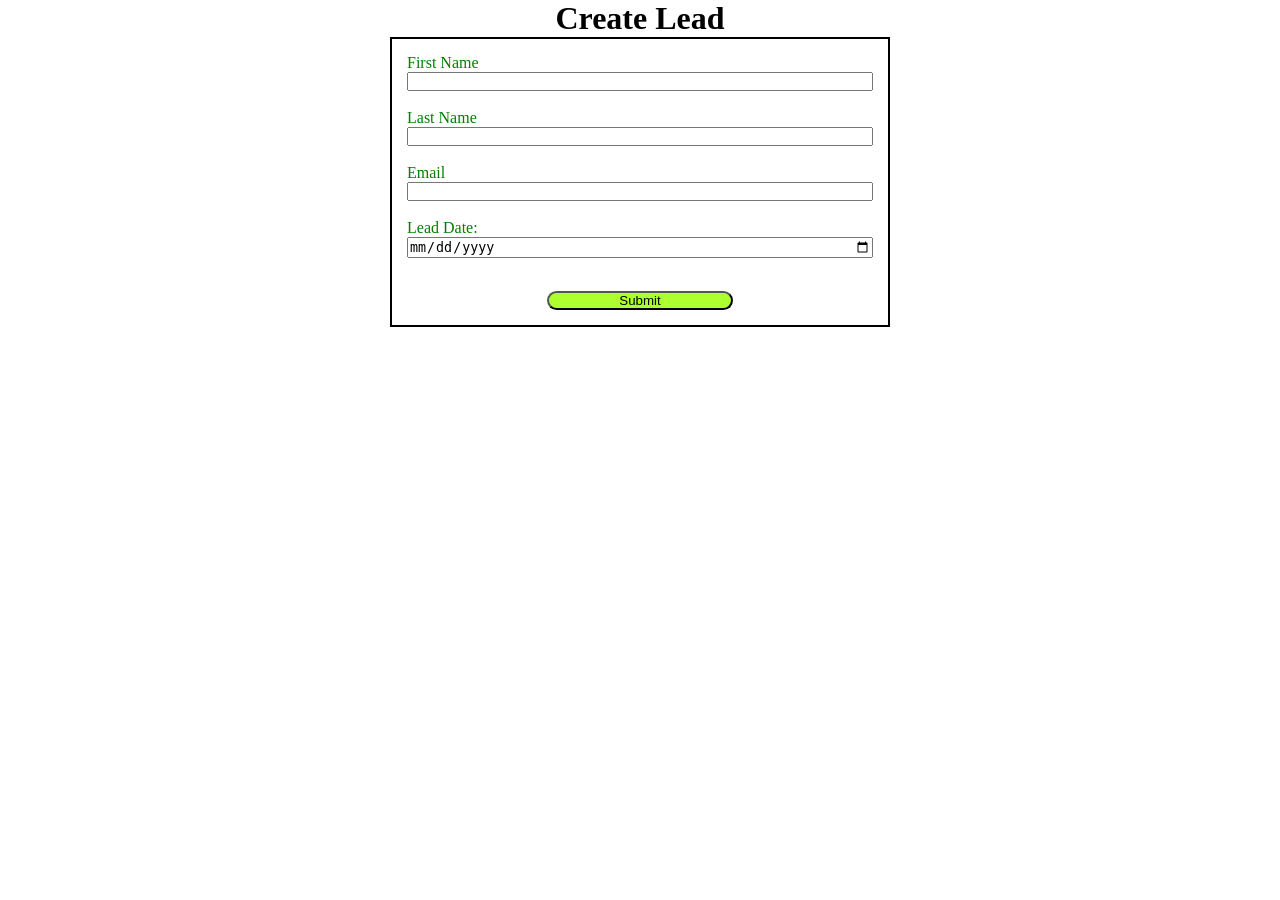
==== index.html @ 45247339 "index page added" ====
<!doctype html>
<html lang="en">
  <head>
    <meta charset="UTF-8" />
    <meta name="viewport" content="width=device-width, initial-scale=1.0" />
    <title>Web To Lead Form</title>
    <link rel="stylesheet" href="webs.css" />
    <script src="webs.js"></script>
  </head>
  <body>
    <h1>Create Lead</h1>
    <form
      action="https://webto.salesforce.com/servlet/servlet.WebToLead?encoding=UTF-8&orgId=00Dg800000RUkyr"
      method="POST"
      onsubmit="beforesubmit()"
    >
      <input type="hidden" name="oid" value="00Dg800000RUkyr" />
      <input
        type="hidden"
        name="retURL"
        value="https://prashanthgatadi.github.io/webs/websthanks.html"
      />
      <input type="hidden" name="Lead_Date__c" class="outputdate" />
      <label for="first_name">First Name</label
      ><input
        id="first_name"
        maxlength="40"
        name="first_name"
        size="20"
        type="text"
        required="true"
      /><br />

      <label for="last_name">Last Name</label
      ><input
        id="last_name"
        maxlength="80"
        name="last_name"
        size="20"
        type="text"
        required="true"
      /><br />

      <label for="email">Email</label
      ><input
        id="email"
        maxlength="80"
        name="email"
        size="20"
        type="text"
        required="true"
      /><br />
      <label for="email">Lead Date:</label>
      <input type="Date" class="inputdate" required="true" /><br />
      <!-- Lead Date:<span class="dateInput dateOnlyInput"
        ><input
          id="00Ng800001Kdr3d"
          name="00Ng800001Kdr3d"
          size="12"
          type="text" /></span
      ><br /> -->

      <!-- <input
        type="hidden"
        id="lead_source"
        name="lead_source"
        value="Web"
        required="true"
      /><br /> -->

      <input class="submit" type="submit" name="submit" />
    </form>
  </body>
</html>
---- webs.css ----
* {
  margin: 0;
  padding: 0;
  box-sizing: border-box;
}
h1 {
  text-align: center;
}
input,
label {
  display: block;
}
label {
  color: green;
}
input {
  width: 100%;
}
.submit {
  margin: 15px auto 0 auto;
  width: 40%;
  background-color: greenyellow;
  border-radius: 10px;
}
form {
  min-width: 300px;
  max-width: 500px;
  margin: auto;
  border: 2px solid black;
  padding: 15px;
}
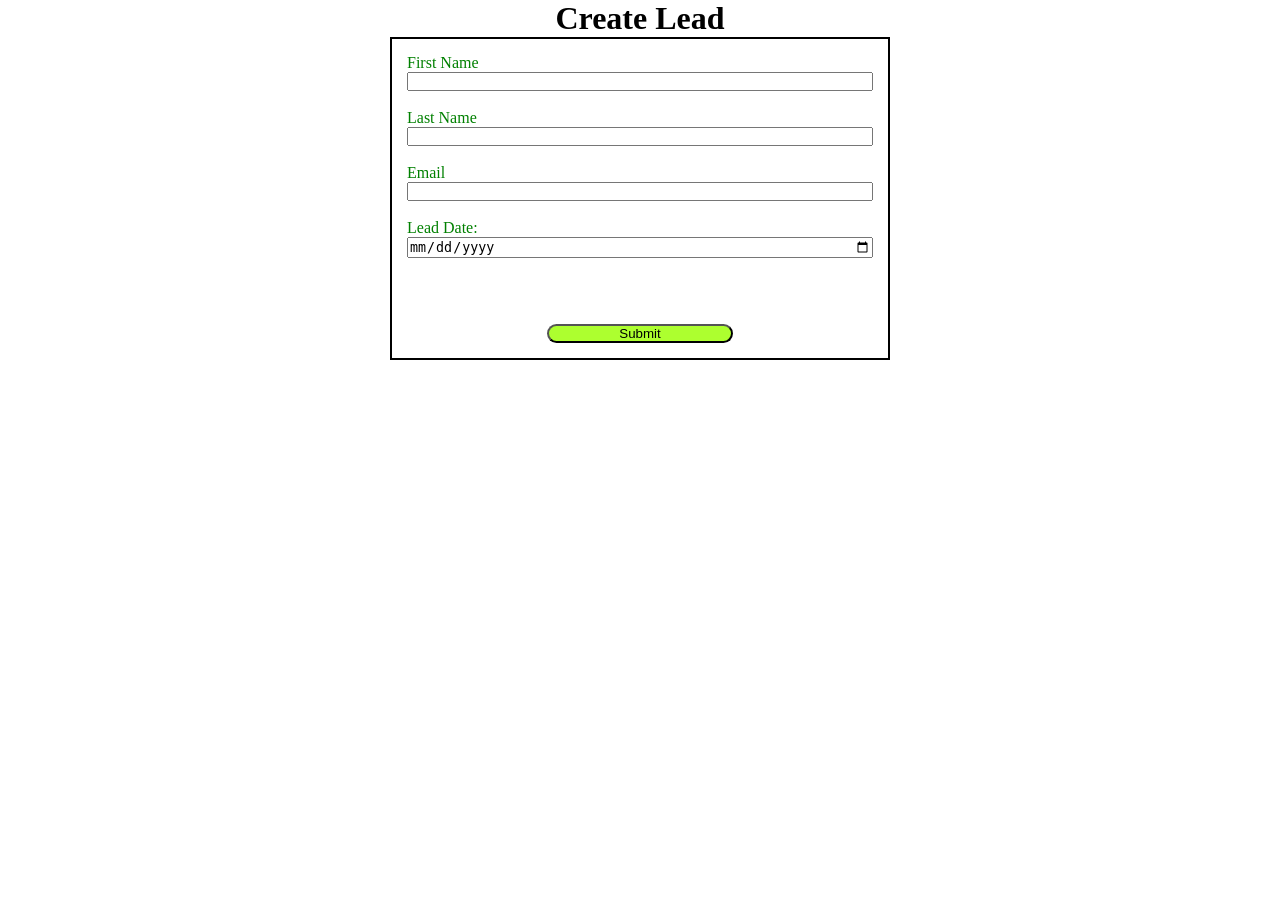
==== commit 2af837b8: "added captcha" ====
--- a/index.html
+++ b/index.html
@@ -6,6 +6,7 @@
     <title>Web To Lead Form</title>
     <link rel="stylesheet" href="webs.css" />
     <script src="webs.js"></script>
+    <script src="https://www.google.com/recaptcha/api.js"></script>
   </head>
   <body>
     <h1>Create Lead</h1>
@@ -14,12 +15,18 @@
       method="POST"
       onsubmit="beforesubmit()"
     >
+      <input
+        type="hidden"
+        name="captcha_settings"
+        value='{"keyname":"webtolead","fallback":"true","orgId":"00Dg800000RUkyr","ts":""}'
+      />
       <input type="hidden" name="oid" value="00Dg800000RUkyr" />
       <input
         type="hidden"
         name="retURL"
         value="https://prashanthgatadi.github.io/webs/websthanks.html"
       />
+
       <input type="hidden" name="Lead_Date__c" class="outputdate" />
       <label for="first_name">First Name</label
       ><input
@@ -67,7 +74,11 @@
         value="Web"
         required="true"
       /><br /> -->
-
+      <div
+        class="g-recaptcha"
+        data-sitekey="6LcUFBguAAAAAN0gh4RBHj17yZKyhzlg6om_FPlP"
+      ></div>
+      <br />
       <input class="submit" type="submit" name="submit" />
     </form>
   </body>
--- a/webs.css
+++ b/webs.css
@@ -29,3 +29,8 @@
   border: 2px solid black;
   padding: 15px;
 }
+.g-recaptcha {
+  margin-top: 15px;
+  display: flex;
+  justify-content: center;
+}
